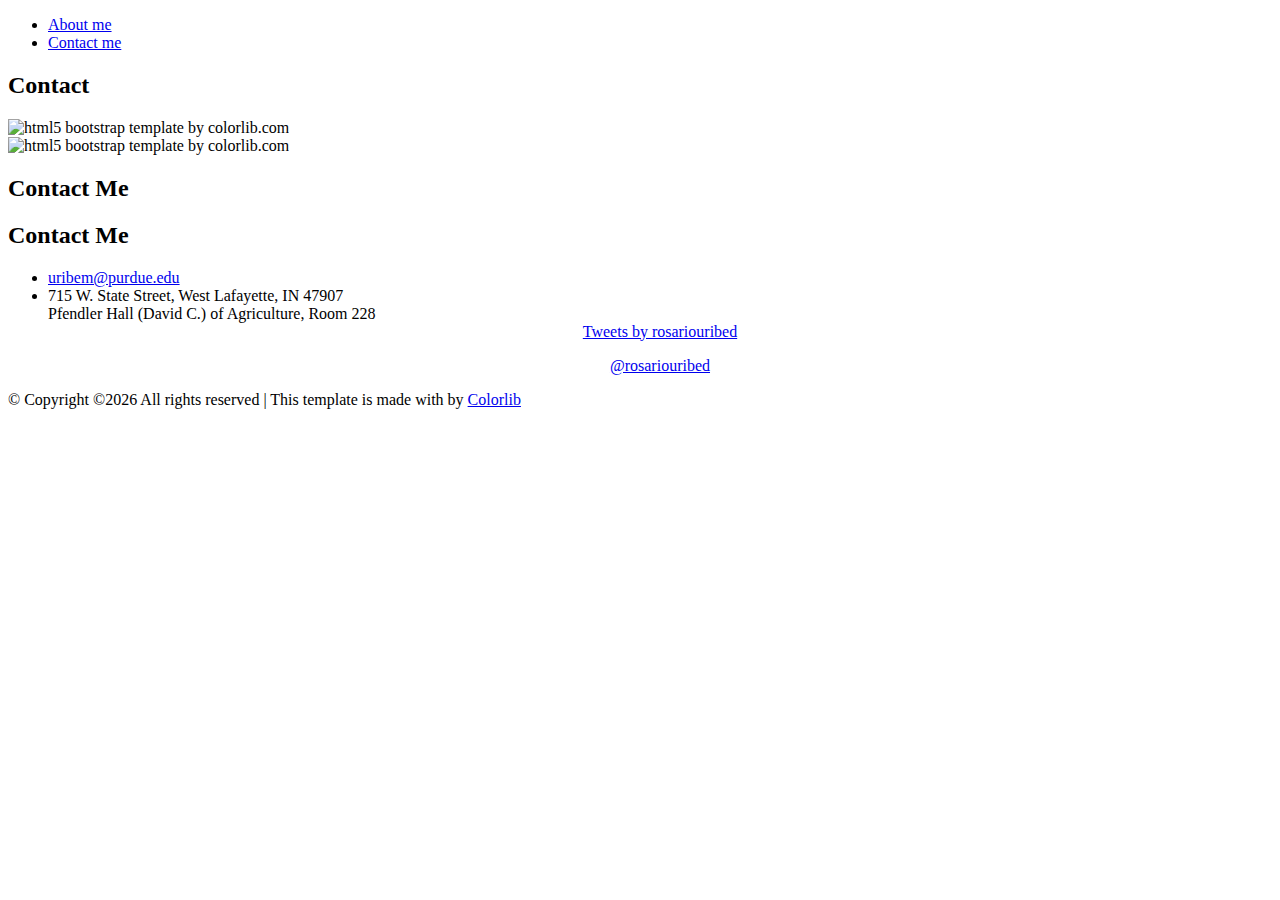
==== contact.html @ c4c59414 "Create contact.html" ====
<!DOCTYPE HTML>
<html>
	<head>
	<meta charset="utf-8">
	<meta http-equiv="X-UA-Compatible" content="IE=edge">
	<title>MRU</title>
	<meta name="viewport" content="width=device-width, initial-scale=1">
	<meta name="description" content="" />
	<meta name="keywords" content="" />
	<meta name="author" content="" />

  <!-- Facebook and Twitter integration -->
	<meta property="og:title" content=""/>
	<meta property="og:image" content=""/>
	<meta property="og:url" content=""/>
	<meta property="og:site_name" content=""/>
	<meta property="og:description" content=""/>
	<meta name="twitter:title" content="" />
	<meta name="twitter:image" content="" />
	<meta name="twitter:url" content="" />
	<meta name="twitter:card" content="" />

	<!-- Place favicon.ico and apple-touch-icon.png in the root directory -->
	<link rel="shortcut icon" href="favicon.ico">

	<link href="https://fonts.googleapis.com/css?family=Karla:400,700" rel="stylesheet">
	<link href="https://fonts.googleapis.com/css?family=Playfair+Display:400,400i,700" rel="stylesheet">
	
	<!-- Animate.css -->
	<link rel="stylesheet" href="css/animate.css">
	<!-- Icomoon Icon Fonts-->
	<link rel="stylesheet" href="css/icomoon.css">
	<!-- Bootstrap  -->
	<link rel="stylesheet" href="css/bootstrap.css">
	<!-- Owl Carousel -->
	<link rel="stylesheet" href="css/owl.carousel.min.css">
	<link rel="stylesheet" href="css/owl.theme.default.min.css">
	<!-- Magnific Popup -->
	<link rel="stylesheet" href="css/magnific-popup.css">

	<link rel="stylesheet" href="css/style.css">


	<!-- Modernizr JS -->
	<script src="js/modernizr-2.6.2.min.js"></script>
	<!-- FOR IE9 below -->
	<!--[if lt IE 9]>
	<script src="js/respond.min.js"></script>
	<![endif]-->

	</head>
	<body>

	<nav id="colorlib-main-nav" role="navigation">
		<a href="#" class="js-colorlib-nav-toggle colorlib-nav-toggle active"><i></i></a>
		<div class="js-fullheight colorlib-table">
			<div class="colorlib-table-cell js-fullheight">
				<div class="row">
					<div class="col-md-12">
						<ul>
							<li><a href="index.html">About me</a></li>
							<li class="active"><a href="contact.html">Contact me</a></li>
						</ul>
					</div>
				</div>
			</div>
		</div>
	</nav>
	
	<div id="colorlib-page">
		<header>
			<div class="container">
				<div class="row">
					<div class="col-md-12">
						<a href="#" class="js-colorlib-nav-toggle colorlib-nav-toggle"><i></i></a>
					</div>
				</div>
			</div>
		</header>
		<div id="colorlib-about">
			<div class="container">
				<div class="row text-center">
					<h2 class="bold">Contact</h2>
				</div>
				<div class="row">
					<div class="col-md-5 animate-box">
						<div class="owl-carousel3">
							<div class="item">
								<img class="img-responsive about-img" src="images/me3.png" alt="html5 bootstrap template by colorlib.com">
							</div>
							<div class="item">
								<img class="img-responsive about-img" src="images/me2.png" alt="html5 bootstrap template by colorlib.com">
							</div>
						</div>
					</div>
					<div class="col-md-6 col-md-push-1 animate-box">
						<div class="about-desc">
							<div class="owl-carousel3">
								<div class="item">
									<h2><span>Contact Me</span></h2>
								</div>
								<div class="item">
									<h2><span>Contact Me</span></h2>
								</div>
							</div>
							<div class="desc">
								<ul class="contact-info">
								    <li><span><i class="icon-envelope2"></i></span><a href="#">uribem@purdue.edu</a></li>
									<li><span><i class="icon-map5"></i></span>715 W. State Street, West Lafayette, IN 47907 <br/> 
									Pfendler Hall (David C.) of Agriculture, Room 228</li>
									<center><a class="twitter-timeline" data-height="400" data-theme="light" href="https://twitter.com/rosariouribed?ref_src=twsrc%5Etfw">Tweets by rosariouribed</a> <script async src="https://platform.twitter.com/widgets.js" charset="utf-8"></script></center>
									<p><center><a href="https://twitter.com/rosariouribed?ref_src=twsrc%5Etfw" class="twitter-follow-button" data-show-count="false" data-size="large" data-show-screen-name="true">@rosariouribed</a><script async src="https://platform.twitter.com/widgets.js" charset="utf-8"></script> </center></p>
								</ul>
							</div>
						</div>
					</div>
				</div>
			</div>
		</div>

		<footer>
			<div id="footer">
				<div class="container">
					<div class="row">
						<div class="col-md-12 text-center">
							<p>
								&copy; <!-- Link back to Colorlib can't be removed. Template is licensed under CC BY 3.0. -->
Copyright &copy;<script>document.write(new Date().getFullYear());</script> All rights reserved | This template is made with <i class="icon-heart4" aria-hidden="true"></i> by <a href="https://colorlib.com" target="_blank">Colorlib</a>
<!-- Link back to Colorlib can't be removed. Template is licensed under CC BY 3.0. -->
							</p>
						</div>
					</div>
				</div>
			</div>
		</footer>
	
	</div>

	<!-- jQuery -->
	<script src="js/jquery.min.js"></script>
	<!-- jQuery Easing -->
	<script src="js/jquery.easing.1.3.js"></script>
	<!-- Bootstrap -->
	<script src="js/bootstrap.min.js"></script>
	<!-- Waypoints -->
	<script src="js/jquery.waypoints.min.js"></script>
	<!-- Owl Carousel -->
	<script src="js/owl.carousel.min.js"></script>
	<!-- Magnific Popup -->
	<script src="js/jquery.magnific-popup.min.js"></script>
	<script src="js/magnific-popup-options.js"></script>

	<!-- Main JS (Do not remove) -->
	<script src="js/main.js"></script>

	</body>
</html>
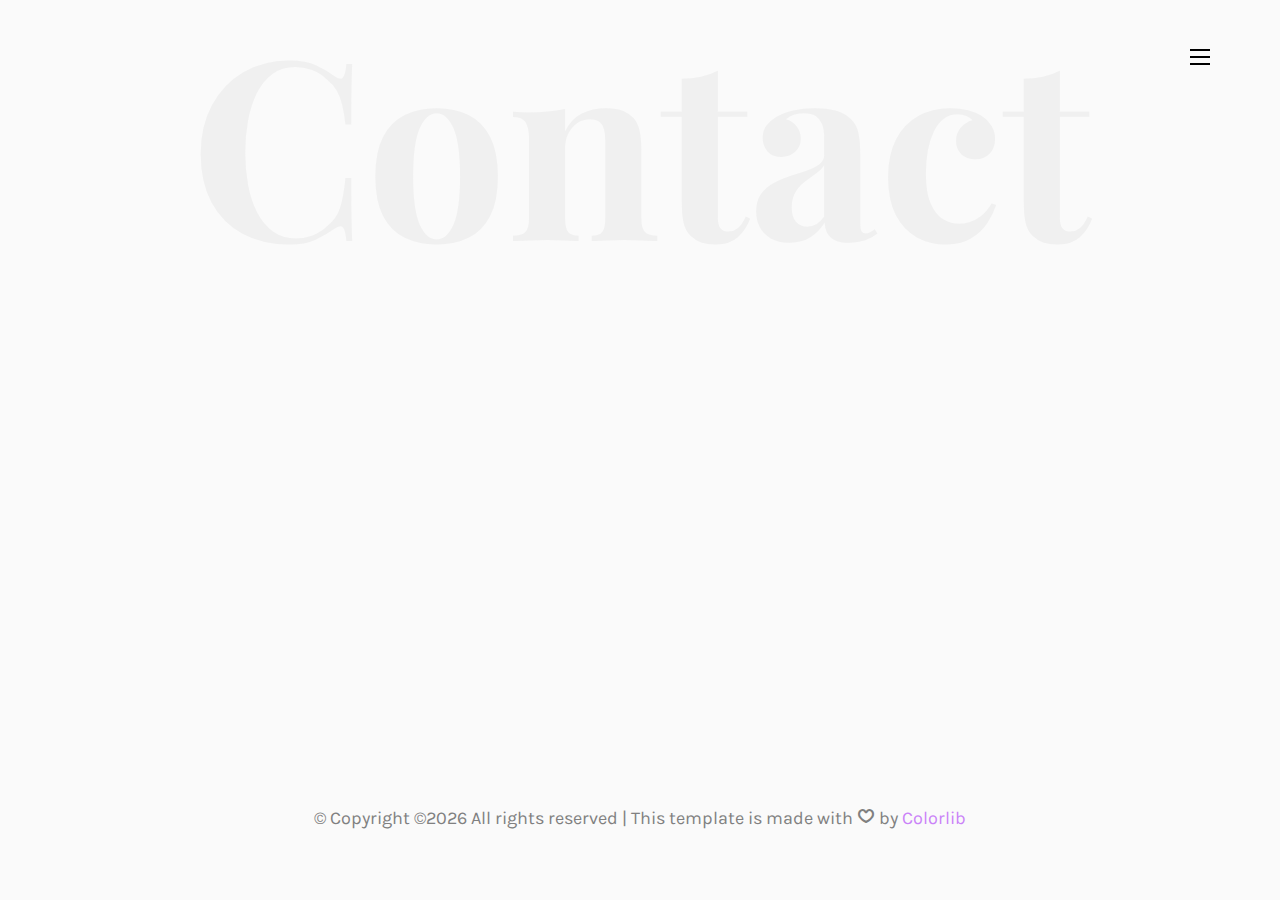
==== commit 0f38a27e: "Update contact.html" ====
--- a/contact.html
+++ b/contact.html
@@ -3,11 +3,11 @@
 	<head>
 	<meta charset="utf-8">
 	<meta http-equiv="X-UA-Compatible" content="IE=edge">
-	<title>MRU</title>
+	<title>Maria del Rosario Uribe</title>
 	<meta name="viewport" content="width=device-width, initial-scale=1">
-	<meta name="description" content="" />
-	<meta name="keywords" content="" />
-	<meta name="author" content="" />
+	<meta name="description" content="Maria del Rosario Uribe, PhD Candidate at Purdue University." />
+	<meta name="keywords" content="Maria, Rosario, Uribe, Contact, Purdue, PhD, Ecology, Tropics, Amazon, Deforestation, Climate, Colombia" />
+	<meta name="author" content="Maria del Rosario Uribe" />
 
   <!-- Facebook and Twitter integration -->
 	<meta property="og:title" content=""/>
--- a/css/icomoon.css
+++ b/css/icomoon.css
@@ -0,0 +1,3836 @@
+@font-face {
+  font-family: 'icomoon';
+  src:  url('fonts/icomoon.eot?tmere9');
+  src:  url('fonts/icomoon.eot?tmere9#iefix') format('embedded-opentype'),
+    url('fonts/icomoon.ttf?tmere9') format('truetype'),
+    url('fonts/icomoon.woff?tmere9') format('woff'),
+    url('fonts/icomoon.svg?tmere9#icomoon') format('svg');
+  font-weight: normal;
+  font-style: normal;
+}
+
+[class^="icon-"], [class*=" icon-"] {
+  /* use !important to prevent issues with browser extensions that change fonts */
+  font-family: 'icomoon' !important;
+  speak: none;
+  font-style: normal;
+  font-weight: normal;
+  font-variant: normal;
+  text-transform: none;
+  line-height: 1;
+
+  /* Better Font Rendering =========== */
+  -webkit-font-smoothing: antialiased;
+  -moz-osx-font-smoothing: grayscale;
+}
+
+.icon-activity:before {
+  content: "\e900";
+}
+.icon-airplay:before {
+  content: "\e901";
+}
+.icon-alert-circle:before {
+  content: "\e902";
+}
+.icon-alert-octagon:before {
+  content: "\e903";
+}
+.icon-alert-triangle:before {
+  content: "\e904";
+}
+.icon-align-center:before {
+  content: "\e905";
+}
+.icon-align-justify:before {
+  content: "\e906";
+}
+.icon-align-left:before {
+  content: "\e907";
+}
+.icon-align-right:before {
+  content: "\e908";
+}
+.icon-anchor:before {
+  content: "\e909";
+}
+.icon-aperture:before {
+  content: "\e90a";
+}
+.icon-arrow-down3:before {
+  content: "\e90b";
+}
+.icon-arrow-down-circle:before {
+  content: "\e90c";
+}
+.icon-arrow-down-left3:before {
+  content: "\e90d";
+}
+.icon-arrow-down-right3:before {
+  content: "\e90e";
+}
+.icon-arrow-left3:before {
+  content: "\e90f";
+}
+.icon-arrow-left-circle:before {
+  content: "\e910";
+}
+.icon-arrow-right3:before {
+  content: "\e911";
+}
+.icon-arrow-right-circle:before {
+  content: "\e912";
+}
+.icon-arrow-up3:before {
+  content: "\e913";
+}
+.icon-arrow-up-circle:before {
+  content: "\e914";
+}
+.icon-arrow-up-left3:before {
+  content: "\e915";
+}
+.icon-arrow-up-right3:before {
+  content: "\e916";
+}
+.icon-at-sign:before {
+  content: "\e917";
+}
+.icon-award:before {
+  content: "\e918";
+}
+.icon-bar-chart:before {
+  content: "\e919";
+}
+.icon-bar-chart-2:before {
+  content: "\e91a";
+}
+.icon-battery:before {
+  content: "\e91b";
+}
+.icon-battery-charging:before {
+  content: "\e91c";
+}
+.icon-bell2:before {
+  content: "\e91d";
+}
+.icon-bell-off:before {
+  content: "\e91e";
+}
+.icon-bluetooth:before {
+  content: "\e91f";
+}
+.icon-bold2:before {
+  content: "\e920";
+}
+.icon-book2:before {
+  content: "\e921";
+}
+.icon-book-open:before {
+  content: "\e922";
+}
+.icon-bookmark2:before {
+  content: "\e923";
+}
+.icon-box:before {
+  content: "\e924";
+}
+.icon-briefcase2:before {
+  content: "\e925";
+}
+.icon-calendar2:before {
+  content: "\e926";
+}
+.icon-camera2:before {
+  content: "\e927";
+}
+.icon-camera-off:before {
+  content: "\e928";
+}
+.icon-cast:before {
+  content: "\e929";
+}
+.icon-check:before {
+  content: "\e92a";
+}
+.icon-check-circle:before {
+  content: "\e92b";
+}
+.icon-check-square:before {
+  content: "\e92c";
+}
+.icon-chevron-down:before {
+  content: "\e92d";
+}
+.icon-chevron-left:before {
+  content: "\e92e";
+}
+.icon-chevron-right:before {
+  content: "\e92f";
+}
+.icon-chevron-up:before {
+  content: "\e930";
+}
+.icon-chevrons-down:before {
+  content: "\e931";
+}
+.icon-chevrons-left:before {
+  content: "\e932";
+}
+.icon-chevrons-right:before {
+  content: "\e933";
+}
+.icon-chevrons-up:before {
+  content: "\e934";
+}
+.icon-chrome2:before {
+  content: "\e935";
+}
+.icon-circle:before {
+  content: "\e936";
+}
+.icon-clipboard2:before {
+  content: "\e937";
+}
+.icon-clock3:before {
+  content: "\e938";
+}
+.icon-cloud2:before {
+  content: "\e939";
+}
+.icon-cloud-drizzle:before {
+  content: "\e93a";
+}
+.icon-cloud-lightning:before {
+  content: "\e93b";
+}
+.icon-cloud-off:before {
+  content: "\e93c";
+}
+.icon-cloud-rain:before {
+  content: "\e93d";
+}
+.icon-cloud-snow:before {
+  content: "\e93e";
+}
+.icon-code:before {
+  content: "\e93f";
+}
+.icon-codepen2:before {
+  content: "\e940";
+}
+.icon-command2:before {
+  content: "\e941";
+}
+.icon-compass3:before {
+  content: "\e942";
+}
+.icon-copy2:before {
+  content: "\e943";
+}
+.icon-corner-down-left:before {
+  content: "\e944";
+}
+.icon-corner-down-right:before {
+  content: "\e945";
+}
+.icon-corner-left-down:before {
+  content: "\e946";
+}
+.icon-corner-left-up:before {
+  content: "\e947";
+}
+.icon-corner-right-down:before {
+  content: "\e948";
+}
+.icon-corner-right-up:before {
+  content: "\e949";
+}
+.icon-corner-up-left:before {
+  content: "\e94a";
+}
+.icon-corner-up-right:before {
+  content: "\e94b";
+}
+.icon-cpu:before {
+  content: "\e94c";
+}
+.icon-credit-card2:before {
+  content: "\e94d";
+}
+.icon-crop2:before {
+  content: "\e94e";
+}
+.icon-crosshair:before {
+  content: "\e94f";
+}
+.icon-database2:before {
+  content: "\e950";
+}
+.icon-delete:before {
+  content: "\e951";
+}
+.icon-disc:before {
+  content: "\e952";
+}
+.icon-dollar-sign:before {
+  content: "\e953";
+}
+.icon-download4:before {
+  content: "\e954";
+}
+.icon-download-cloud:before {
+  content: "\e955";
+}
+.icon-droplet2:before {
+  content: "\e956";
+}
+.icon-edit:before {
+  content: "\e957";
+}
+.icon-edit-2:before {
+  content: "\e958";
+}
+.icon-edit-3:before {
+  content: "\e959";
+}
+.icon-external-link:before {
+  content: "\e95a";
+}
+.icon-eye2:before {
+  content: "\e95b";
+}
+.icon-eye-off:before {
+  content: "\e95c";
+}
+.icon-facebook3:before {
+  content: "\e95d";
+}
+.icon-fast-forward:before {
+  content: "\e95e";
+}
+.icon-feather:before {
+  content: "\e95f";
+}
+.icon-file:before {
+  content: "\e960";
+}
+.icon-file-minus:before {
+  content: "\e961";
+}
+.icon-file-plus:before {
+  content: "\e962";
+}
+.icon-file-text3:before {
+  content: "\e963";
+}
+.icon-film2:before {
+  content: "\e964";
+}
+.icon-filter2:before {
+  content: "\e965";
+}
+.icon-flag2:before {
+  content: "\e966";
+}
+.icon-folder2:before {
+  content: "\e967";
+}
+.icon-folder-minus2:before {
+  content: "\e968";
+}
+.icon-folder-plus2:before {
+  content: "\e969";
+}
+.icon-git-branch:before {
+  content: "\e96a";
+}
+.icon-git-commit:before {
+  content: "\e96b";
+}
+.icon-git-merge:before {
+  content: "\e96c";
+}
+.icon-git-pull-request:before {
+  content: "\e96d";
+}
+.icon-github2:before {
+  content: "\e96e";
+}
+.icon-gitlab:before {
+  content: "\e96f";
+}
+.icon-globe:before {
+  content: "\e970";
+}
+.icon-grid:before {
+  content: "\e971";
+}
+.icon-hard-drive:before {
+  content: "\e972";
+}
+.icon-hash:before {
+  content: "\e973";
+}
+.icon-headphones2:before {
+  content: "\e974";
+}
+.icon-heart2:before {
+  content: "\e975";
+}
+.icon-help-circle:before {
+  content: "\e976";
+}
+.icon-home4:before {
+  content: "\e977";
+}
+.icon-image2:before {
+  content: "\e978";
+}
+.icon-inbox:before {
+  content: "\e979";
+}
+.icon-info2:before {
+  content: "\e97a";
+}
+.icon-instagram2:before {
+  content: "\e97b";
+}
+.icon-italic2:before {
+  content: "\e97c";
+}
+.icon-layers:before {
+  content: "\e97d";
+}
+.icon-layout:before {
+  content: "\e97e";
+}
+.icon-life-buoy:before {
+  content: "\e97f";
+}
+.icon-link2:before {
+  content: "\e980";
+}
+.icon-link-2:before {
+  content: "\e981";
+}
+.icon-linkedin3:before {
+  content: "\e982";
+}
+.icon-list3:before {
+  content: "\e983";
+}
+.icon-loader:before {
+  content: "\e984";
+}
+.icon-lock2:before {
+  content: "\e985";
+}
+.icon-log-in:before {
+  content: "\e986";
+}
+.icon-log-out:before {
+  content: "\e987";
+}
+.icon-mail5:before {
+  content: "\e988";
+}
+.icon-map3:before {
+  content: "\e989";
+}
+.icon-map-pin:before {
+  content: "\e98a";
+}
+.icon-maximize:before {
+  content: "\e98b";
+}
+.icon-maximize-2:before {
+  content: "\e98c";
+}
+.icon-menu5:before {
+  content: "\e98d";
+}
+.icon-message-circle:before {
+  content: "\e98e";
+}
+.icon-message-square:before {
+  content: "\e98f";
+}
+.icon-mic2:before {
+  content: "\e990";
+}
+.icon-mic-off:before {
+  content: "\e991";
+}
+.icon-minimize:before {
+  content: "\e992";
+}
+.icon-minimize-2:before {
+  content: "\e993";
+}
+.icon-minus2:before {
+  content: "\e994";
+}
+.icon-minus-circle:before {
+  content: "\e995";
+}
+.icon-minus-square:before {
+  content: "\e996";
+}
+.icon-monitor:before {
+  content: "\e997";
+}
+.icon-moon:before {
+  content: "\e998";
+}
+.icon-more-horizontal:before {
+  content: "\e999";
+}
+.icon-more-vertical:before {
+  content: "\e99a";
+}
+.icon-move:before {
+  content: "\e99b";
+}
+.icon-music2:before {
+  content: "\e99c";
+}
+.icon-navigation:before {
+  content: "\e99d";
+}
+.icon-navigation-2:before {
+  content: "\e99e";
+}
+.icon-octagon:before {
+  content: "\e99f";
+}
+.icon-package:before {
+  content: "\e9a0";
+}
+.icon-paperclip:before {
+  content: "\e9a1";
+}
+.icon-pause3:before {
+  content: "\e9a2";
+}
+.icon-pause-circle:before {
+  content: "\e9a3";
+}
+.icon-percent:before {
+  content: "\e9a4";
+}
+.icon-phone2:before {
+  content: "\e9a5";
+}
+.icon-phone-call:before {
+  content: "\e9a6";
+}
+.icon-phone-forwarded:before {
+  content: "\e9a7";
+}
+.icon-phone-incoming:before {
+  content: "\e9a8";
+}
+.icon-phone-missed:before {
+  content: "\e9a9";
+}
+.icon-phone-off:before {
+  content: "\e9aa";
+}
+.icon-phone-outgoing:before {
+  content: "\e9ab";
+}
+.icon-pie-chart2:before {
+  content: "\e9ac";
+}
+.icon-play4:before {
+  content: "\e9ad";
+}
+.icon-play-circle:before {
+  content: "\e9ae";
+}
+.icon-plus2:before {
+  content: "\e9af";
+}
+.icon-plus-circle:before {
+  content: "\e9b0";
+}
+.icon-plus-square:before {
+  content: "\e9b1";
+}
+.icon-pocket:before {
+  content: "\e9b2";
+}
+.icon-power2:before {
+  content: "\e9b3";
+}
+.icon-printer2:before {
+  content: "\e9b4";
+}
+.icon-radio:before {
+  content: "\e9b5";
+}
+.icon-refresh-ccw:before {
+  content: "\e9b6";
+}
+.icon-refresh-cw:before {
+  content: "\e9b7";
+}
+.icon-repeat:before {
+  content: "\e9b8";
+}
+.icon-rewind:before {
+  content: "\e9b9";
+}
+.icon-rotate-ccw:before {
+  content: "\e9ba";
+}
+.icon-rotate-cw:before {
+  content: "\e9bb";
+}
+.icon-rss3:before {
+  content: "\e9bc";
+}
+.icon-save:before {
+  content: "\e9bd";
+}
+.icon-scissors2:before {
+  content: "\e9be";
+}
+.icon-search2:before {
+  content: "\e9bf";
+}
+.icon-send:before {
+  content: "\e9c0";
+}
+.icon-server:before {
+  content: "\e9c1";
+}
+.icon-settings:before {
+  content: "\e9c2";
+}
+.icon-share3:before {
+  content: "\e9c3";
+}
+.icon-share-2:before {
+  content: "\e9c4";
+}
+.icon-shield2:before {
+  content: "\e9c5";
+}
+.icon-shield-off:before {
+  content: "\e9c6";
+}
+.icon-shopping-bag:before {
+  content: "\e9c7";
+}
+.icon-shopping-cart:before {
+  content: "\e9c8";
+}
+.icon-shuffle2:before {
+  content: "\e9c9";
+}
+.icon-sidebar:before {
+  content: "\e9ca";
+}
+.icon-skip-back:before {
+  content: "\e9cb";
+}
+.icon-skip-forward:before {
+  content: "\e9cc";
+}
+.icon-slack:before {
+  content: "\e9cd";
+}
+.icon-slash:before {
+  content: "\e9ce";
+}
+.icon-sliders:before {
+  content: "\e9cf";
+}
+.icon-smartphone:before {
+  content: "\e9d0";
+}
+.icon-speaker:before {
+  content: "\e9d1";
+}
+.icon-square:before {
+  content: "\e9d2";
+}
+.icon-star:before {
+  content: "\e9d3";
+}
+.icon-stop-circle:before {
+  content: "\e9d4";
+}
+.icon-sun2:before {
+  content: "\e9d5";
+}
+.icon-sunrise:before {
+  content: "\e9d6";
+}
+.icon-sunset:before {
+  content: "\e9d7";
+}
+.icon-tablet2:before {
+  content: "\e9d8";
+}
+.icon-tag:before {
+  content: "\e9d9";
+}
+.icon-target2:before {
+  content: "\e9da";
+}
+.icon-terminal2:before {
+  content: "\e9db";
+}
+.icon-thermometer:before {
+  content: "\e9dc";
+}
+.icon-thumbs-down:before {
+  content: "\e9dd";
+}
+.icon-thumbs-up:before {
+  content: "\e9de";
+}
+.icon-toggle-left:before {
+  content: "\e9df";
+}
+.icon-toggle-right:before {
+  content: "\e9e0";
+}
+.icon-trash:before {
+  content: "\e9e1";
+}
+.icon-trash-2:before {
+  content: "\e9e2";
+}
+.icon-trending-down:before {
+  content: "\e9e3";
+}
+.icon-trending-up:before {
+  content: "\e9e4";
+}
+.icon-triangle:before {
+  content: "\e9e5";
+}
+.icon-truck2:before {
+  content: "\e9e6";
+}
+.icon-tv2:before {
+  content: "\e9e7";
+}
+.icon-twitter2:before {
+  content: "\e9e8";
+}
+.icon-type:before {
+  content: "\e9e9";
+}
+.icon-umbrella:before {
+  content: "\e9ea";
+}
+.icon-underline2:before {
+  content: "\e9eb";
+}
+.icon-unlock:before {
+  content: "\e9ec";
+}
+.icon-upload4:before {
+  content: "\e9ed";
+}
+.icon-upload-cloud:before {
+  content: "\e9ee";
+}
+.icon-user2:before {
+  content: "\e9ef";
+}
+.icon-user-check2:before {
+  content: "\e9f0";
+}
+.icon-user-minus2:before {
+  content: "\e9f1";
+}
+.icon-user-plus2:before {
+  content: "\e9f2";
+}
+.icon-user-x:before {
+  content: "\e9f3";
+}
+.icon-users2:before {
+  content: "\e9f4";
+}
+.icon-video:before {
+  content: "\e9f5";
+}
+.icon-video-off:before {
+  content: "\e9f6";
+}
+.icon-voicemail:before {
+  content: "\e9f7";
+}
+.icon-volume:before {
+  content: "\e9f8";
+}
+.icon-volume-1:before {
+  content: "\e9f9";
+}
+.icon-volume-2:before {
+  content: "\e9fa";
+}
+.icon-volume-x:before {
+  content: "\e9fb";
+}
+.icon-watch:before {
+  content: "\e9fc";
+}
+.icon-wifi:before {
+  content: "\e9fd";
+}
+.icon-wifi-off:before {
+  content: "\e9fe";
+}
+.icon-wind:before {
+  content: "\e9ff";
+}
+.icon-x:before {
+  content: "\ea00";
+}
+.icon-x-circle:before {
+  content: "\ea01";
+}
+.icon-x-square:before {
+  content: "\ea02";
+}
+.icon-zap:before {
+  content: "\ea03";
+}
+.icon-zap-off:before {
+  content: "\ea04";
+}
+.icon-zoom-in2:before {
+  content: "\ea05";
+}
+.icon-zoom-out2:before {
+  content: "\ea06";
+}
+.icon-times:before {
+  content: "\ea07";
+}
+.icon-tick:before {
+  content: "\ea08";
+}
+.icon-plus3:before {
+  content: "\ea09";
+}
+.icon-minus3:before {
+  content: "\ea0a";
+}
+.icon-equals:before {
+  content: "\ea0b";
+}
+.icon-divide:before {
+  content: "\ea0c";
+}
+.icon-chevron-right2:before {
+  content: "\ea0d";
+}
+.icon-chevron-left2:before {
+  content: "\ea0e";
+}
+.icon-arrow-right-thick:before {
+  content: "\ea0f";
+}
+.icon-arrow-left-thick:before {
+  content: "\ea10";
+}
+.icon-th-small:before {
+  content: "\ea11";
+}
+.icon-th-menu:before {
+  content: "\ea12";
+}
+.icon-th-list:before {
+  content: "\ea13";
+}
+.icon-th-large:before {
+  content: "\ea14";
+}
+.icon-home5:before {
+  content: "\ea15";
+}
+.icon-arrow-forward:before {
+  content: "\ea16";
+}
+.icon-arrow-back:before {
+  content: "\ea17";
+}
+.icon-rss4:before {
+  content: "\ea18";
+}
+.icon-location3:before {
+  content: "\ea19";
+}
+.icon-link3:before {
+  content: "\ea1a";
+}
+.icon-image3:before {
+  content: "\ea1b";
+}
+.icon-arrow-up-thick:before {
+  content: "\ea1c";
+}
+.icon-arrow-down-thick:before {
+  content: "\ea1d";
+}
+.icon-starburst:before {
+  content: "\ea1e";
+}
+.icon-starburst-outline:before {
+  content: "\ea1f";
+}
+.icon-star2:before {
+  content: "\ea20";
+}
+.icon-flow-children:before {
+  content: "\ea21";
+}
+.icon-export:before {
+  content: "\ea22";
+}
+.icon-delete2:before {
+  content: "\ea23";
+}
+.icon-delete-outline:before {
+  content: "\ea24";
+}
+.icon-cloud-storage:before {
+  content: "\ea25";
+}
+.icon-wi-fi:before {
+  content: "\ea26";
+}
+.icon-heart3:before {
+  content: "\ea27";
+}
+.icon-flash:before {
+  content: "\ea28";
+}
+.icon-cancel:before {
+  content: "\ea29";
+}
+.icon-backspace:before {
+  content: "\ea2a";
+}
+.icon-attachment2:before {
+  content: "\ea2b";
+}
+.icon-arrow-move:before {
+  content: "\ea2c";
+}
+.icon-warning2:before {
+  content: "\ea2d";
+}
+.icon-user3:before {
+  content: "\ea2e";
+}
+.icon-radar:before {
+  content: "\ea2f";
+}
+.icon-lock-open:before {
+  content: "\ea30";
+}
+.icon-lock-closed:before {
+  content: "\ea31";
+}
+.icon-location-arrow:before {
+  content: "\ea32";
+}
+.icon-info3:before {
+  content: "\ea33";
+}
+.icon-user-delete:before {
+  content: "\ea34";
+}
+.icon-user-add:before {
+  content: "\ea35";
+}
+.icon-media-pause:before {
+  content: "\ea36";
+}
+.icon-group:before {
+  content: "\ea37";
+}
+.icon-chart-pie:before {
+  content: "\ea38";
+}
+.icon-chart-line:before {
+  content: "\ea39";
+}
+.icon-chart-bar:before {
+  content: "\ea3a";
+}
+.icon-chart-area:before {
+  content: "\ea3b";
+}
+.icon-video2:before {
+  content: "\ea3c";
+}
+.icon-point-of-interest:before {
+  content: "\ea3d";
+}
+.icon-infinity:before {
+  content: "\ea3e";
+}
+.icon-globe2:before {
+  content: "\ea3f";
+}
+.icon-eye3:before {
+  content: "\ea40";
+}
+.icon-cog2:before {
+  content: "\ea41";
+}
+.icon-camera3:before {
+  content: "\ea42";
+}
+.icon-upload5:before {
+  content: "\ea43";
+}
+.icon-scissors3:before {
+  content: "\ea44";
+}
+.icon-refresh:before {
+  content: "\ea45";
+}
+.icon-pin:before {
+  content: "\ea46";
+}
+.icon-key3:before {
+  content: "\ea47";
+}
+.icon-info-large:before {
+  content: "\ea48";
+}
+.icon-eject2:before {
+  content: "\ea49";
+}
+.icon-download5:before {
+  content: "\ea4a";
+}
+.icon-zoom:before {
+  content: "\ea4b";
+}
+.icon-zoom-out3:before {
+  content: "\ea4c";
+}
+.icon-zoom-in3:before {
+  content: "\ea4d";
+}
+.icon-sort-numerically:before {
+  content: "\ea4e";
+}
+.icon-sort-alphabetically:before {
+  content: "\ea4f";
+}
+.icon-input-checked:before {
+  content: "\ea50";
+}
+.icon-calender:before {
+  content: "\ea51";
+}
+.icon-world:before {
+  content: "\ea52";
+}
+.icon-notes:before {
+  content: "\ea53";
+}
+.icon-code2:before {
+  content: "\ea54";
+}
+.icon-arrow-sync:before {
+  content: "\ea55";
+}
+.icon-arrow-shuffle:before {
+  content: "\ea56";
+}
+.icon-arrow-repeat:before {
+  content: "\ea57";
+}
+.icon-arrow-minimise:before {
+  content: "\ea58";
+}
+.icon-arrow-maximise:before {
+  content: "\ea59";
+}
+.icon-arrow-loop:before {
+  content: "\ea5a";
+}
+.icon-anchor2:before {
+  content: "\ea5b";
+}
+.icon-spanner:before {
+  content: "\ea5c";
+}
+.icon-puzzle:before {
+  content: "\ea5d";
+}
+.icon-power3:before {
+  content: "\ea5e";
+}
+.icon-plane:before {
+  content: "\ea5f";
+}
+.icon-pi:before {
+  content: "\ea60";
+}
+.icon-phone3:before {
+  content: "\ea61";
+}
+.icon-microphone:before {
+  content: "\ea62";
+}
+.icon-media-rewind:before {
+  content: "\ea63";
+}
+.icon-flag3:before {
+  content: "\ea64";
+}
+.icon-adjust-brightness:before {
+  content: "\ea65";
+}
+.icon-waves:before {
+  content: "\ea66";
+}
+.icon-social-twitter:before {
+  content: "\ea67";
+}
+.icon-social-facebook:before {
+  content: "\ea68";
+}
+.icon-social-dribbble:before {
+  content: "\ea69";
+}
+.icon-media-stop:before {
+  content: "\ea6a";
+}
+.icon-media-record:before {
+  content: "\ea6b";
+}
+.icon-media-play:before {
+  content: "\ea6c";
+}
+.icon-media-fast-forward:before {
+  content: "\ea6d";
+}
+.icon-media-eject:before {
+  content: "\ea6e";
+}
+.icon-social-vimeo:before {
+  content: "\ea6f";
+}
+.icon-social-tumbler:before {
+  content: "\ea70";
+}
+.icon-social-skype:before {
+  content: "\ea71";
+}
+.icon-social-pinterest:before {
+  content: "\ea72";
+}
+.icon-social-linkedin:before {
+  content: "\ea73";
+}
+.icon-social-last-fm:before {
+  content: "\ea74";
+}
+.icon-social-github:before {
+  content: "\ea75";
+}
+.icon-social-flickr:before {
+  content: "\ea76";
+}
+.icon-at:before {
+  content: "\ea77";
+}
+.icon-times-outline:before {
+  content: "\ea78";
+}
+.icon-plus-outline:before {
+  content: "\ea79";
+}
+.icon-minus-outline:before {
+  content: "\ea7a";
+}
+.icon-tick-outline:before {
+  content: "\ea7b";
+}
+.icon-th-large-outline:before {
+  content: "\ea7c";
+}
+.icon-equals-outline:before {
+  content: "\ea7d";
+}
+.icon-divide-outline:before {
+  content: "\ea7e";
+}
+.icon-chevron-right-outline:before {
+  content: "\ea7f";
+}
+.icon-chevron-left-outline:before {
+  content: "\ea80";
+}
+.icon-arrow-right-outline:before {
+  content: "\ea81";
+}
+.icon-arrow-left-outline:before {
+  content: "\ea82";
+}
+.icon-th-small-outline:before {
+  content: "\ea83";
+}
+.icon-th-menu-outline:before {
+  content: "\ea84";
+}
+.icon-th-list-outline:before {
+  content: "\ea85";
+}
+.icon-news:before {
+  content: "\ea86";
+}
+.icon-home-outline:before {
+  content: "\ea87";
+}
+.icon-arrow-up-outline:before {
+  content: "\ea88";
+}
+.icon-arrow-forward-outline:before {
+  content: "\ea89";
+}
+.icon-arrow-down-outline:before {
+  content: "\ea8a";
+}
+.icon-arrow-back-outline:before {
+  content: "\ea8b";
+}
+.icon-trash2:before {
+  content: "\ea8c";
+}
+.icon-rss-outline:before {
+  content: "\ea8d";
+}
+.icon-message:before {
+  content: "\ea8e";
+}
+.icon-location-outline:before {
+  content: "\ea8f";
+}
+.icon-link-outline:before {
+  content: "\ea90";
+}
+.icon-image-outline:before {
+  content: "\ea91";
+}
+.icon-export-outline:before {
+  content: "\ea92";
+}
+.icon-cross2:before {
+  content: "\ea93";
+}
+.icon-wi-fi-outline:before {
+  content: "\ea94";
+}
+.icon-star-outline:before {
+  content: "\ea95";
+}
+.icon-media-pause-outline:before {
+  content: "\ea96";
+}
+.icon-mail6:before {
+  content: "\ea97";
+}
+.icon-heart-outline:before {
+  content: "\ea98";
+}
+.icon-flash-outline:before {
+  content: "\ea99";
+}
+.icon-cancel-outline:before {
+  content: "\ea9a";
+}
+.icon-beaker:before {
+  content: "\ea9b";
+}
+.icon-arrow-move-outline:before {
+  content: "\ea9c";
+}
+.icon-watch2:before {
+  content: "\ea9d";
+}
+.icon-warning-outline:before {
+  content: "\ea9e";
+}
+.icon-time:before {
+  content: "\ea9f";
+}
+.icon-radar-outline:before {
+  content: "\eaa0";
+}
+.icon-lock-open-outline:before {
+  content: "\eaa1";
+}
+.icon-location-arrow-outline:before {
+  content: "\eaa2";
+}
+.icon-info-outline:before {
+  content: "\eaa3";
+}
+.icon-backspace-outline:before {
+  content: "\eaa4";
+}
+.icon-attachment-outline:before {
+  content: "\eaa5";
+}
+.icon-user-outline:before {
+  content: "\eaa6";
+}
+.icon-user-delete-outline:before {
+  content: "\eaa7";
+}
+.icon-user-add-outline:before {
+  content: "\eaa8";
+}
+.icon-lock-closed-outline:before {
+  content: "\eaa9";
+}
+.icon-group-outline:before {
+  content: "\eaaa";
+}
+.icon-chart-pie-outline:before {
+  content: "\eaab";
+}
+.icon-chart-line-outline:before {
+  content: "\eaac";
+}
+.icon-chart-bar-outline:before {
+  content: "\eaad";
+}
+.icon-chart-area-outline:before {
+  content: "\eaae";
+}
+.icon-video-outline:before {
+  content: "\eaaf";
+}
+.icon-point-of-interest-outline:before {
+  content: "\eab0";
+}
+.icon-map4:before {
+  content: "\eab1";
+}
+.icon-key-outline:before {
+  content: "\eab2";
+}
+.icon-infinity-outline:before {
+  content: "\eab3";
+}
+.icon-globe-outline:before {
+  content: "\eab4";
+}
+.icon-eye-outline:before {
+  content: "\eab5";
+}
+.icon-cog-outline:before {
+  content: "\eab6";
+}
+.icon-camera-outline:before {
+  content: "\eab7";
+}
+.icon-upload-outline:before {
+  content: "\eab8";
+}
+.icon-support:before {
+  content: "\eab9";
+}
+.icon-scissors-outline:before {
+  content: "\eaba";
+}
+.icon-refresh-outline:before {
+  content: "\eabb";
+}
+.icon-info-large-outline:before {
+  content: "\eabc";
+}
+.icon-eject-outline:before {
+  content: "\eabd";
+}
+.icon-download-outline:before {
+  content: "\eabe";
+}
+.icon-battery-mid:before {
+  content: "\eabf";
+}
+.icon-battery-low:before {
+  content: "\eac0";
+}
+.icon-battery-high:before {
+  content: "\eac1";
+}
+.icon-zoom-outline:before {
+  content: "\eac2";
+}
+.icon-zoom-out-outline:before {
+  content: "\eac3";
+}
+.icon-zoom-in-outline:before {
+  content: "\eac4";
+}
+.icon-tag2:before {
+  content: "\eac5";
+}
+.icon-tabs-outline:before {
+  content: "\eac6";
+}
+.icon-pin-outline:before {
+  content: "\eac7";
+}
+.icon-message-typing:before {
+  content: "\eac8";
+}
+.icon-directions:before {
+  content: "\eac9";
+}
+.icon-battery-full:before {
+  content: "\eaca";
+}
+.icon-battery-charge:before {
+  content: "\eacb";
+}
+.icon-pipette:before {
+  content: "\eacc";
+}
+.icon-pencil3:before {
+  content: "\eacd";
+}
+.icon-folder3:before {
+  content: "\eace";
+}
+.icon-folder-delete:before {
+  content: "\eacf";
+}
+.icon-folder-add:before {
+  content: "\ead0";
+}
+.icon-edit2:before {
+  content: "\ead1";
+}
+.icon-document:before {
+  content: "\ead2";
+}
+.icon-document-delete:before {
+  content: "\ead3";
+}
+.icon-document-add:before {
+  content: "\ead4";
+}
+.icon-brush:before {
+  content: "\ead5";
+}
+.icon-thumbs-up2:before {
+  content: "\ead6";
+}
+.icon-thumbs-down2:before {
+  content: "\ead7";
+}
+.icon-pen2:before {
+  content: "\ead8";
+}
+.icon-sort-numerically-outline:before {
+  content: "\ead9";
+}
+.icon-sort-alphabetically-outline:before {
+  content: "\eada";
+}
+.icon-social-last-fm-circular:before {
+  content: "\eadb";
+}
+.icon-social-github-circular:before {
+  content: "\eadc";
+}
+.icon-compass4:before {
+  content: "\eadd";
+}
+.icon-bookmark3:before {
+  content: "\eade";
+}
+.icon-input-checked-outline:before {
+  content: "\eadf";
+}
+.icon-code-outline:before {
+  content: "\eae0";
+}
+.icon-calender-outline:before {
+  content: "\eae1";
+}
+.icon-business-card:before {
+  content: "\eae2";
+}
+.icon-arrow-up4:before {
+  content: "\eae3";
+}
+.icon-arrow-sync-outline:before {
+  content: "\eae4";
+}
+.icon-arrow-right4:before {
+  content: "\eae5";
+}
+.icon-arrow-repeat-outline:before {
+  content: "\eae6";
+}
+.icon-arrow-loop-outline:before {
+  content: "\eae7";
+}
+.icon-arrow-left4:before {
+  content: "\eae8";
+}
+.icon-flow-switch:before {
+  content: "\eae9";
+}
+.icon-flow-parallel:before {
+  content: "\eaea";
+}
+.icon-flow-merge:before {
+  content: "\eaeb";
+}
+.icon-document-text:before {
+  content: "\eaec";
+}
+.icon-clipboard3:before {
+  content: "\eaed";
+}
+.icon-calculator2:before {
+  content: "\eaee";
+}
+.icon-arrow-minimise-outline:before {
+  content: "\eaef";
+}
+.icon-arrow-maximise-outline:before {
+  content: "\eaf0";
+}
+.icon-arrow-down4:before {
+  content: "\eaf1";
+}
+.icon-gift2:before {
+  content: "\eaf2";
+}
+.icon-film3:before {
+  content: "\eaf3";
+}
+.icon-database3:before {
+  content: "\eaf4";
+}
+.icon-bell3:before {
+  content: "\eaf5";
+}
+.icon-anchor-outline:before {
+  content: "\eaf6";
+}
+.icon-adjust-contrast:before {
+  content: "\eaf7";
+}
+.icon-world-outline:before {
+  content: "\eaf8";
+}
+.icon-shopping-bag2:before {
+  content: "\eaf9";
+}
+.icon-power-outline:before {
+  content: "\eafa";
+}
+.icon-notes-outline:before {
+  content: "\eafb";
+}
+.icon-device-tablet:before {
+  content: "\eafc";
+}
+.icon-device-phone:before {
+  content: "\eafd";
+}
+.icon-device-laptop:before {
+  content: "\eafe";
+}
+.icon-device-desktop:before {
+  content: "\eaff";
+}
+.icon-briefcase3:before {
+  content: "\eb00";
+}
+.icon-stopwatch2:before {
+  content: "\eb01";
+}
+.icon-spanner-outline:before {
+  content: "\eb02";
+}
+.icon-puzzle-outline:before {
+  content: "\eb03";
+}
+.icon-printer3:before {
+  content: "\eb04";
+}
+.icon-pi-outline:before {
+  content: "\eb05";
+}
+.icon-lightbulb:before {
+  content: "\eb06";
+}
+.icon-flag-outline:before {
+  content: "\eb07";
+}
+.icon-contacts:before {
+  content: "\eb08";
+}
+.icon-archive:before {
+  content: "\eb09";
+}
+.icon-weather-stormy:before {
+  content: "\eb0a";
+}
+.icon-weather-shower:before {
+  content: "\eb0b";
+}
+.icon-weather-partly-sunny:before {
+  content: "\eb0c";
+}
+.icon-weather-downpour:before {
+  content: "\eb0d";
+}
+.icon-weather-cloudy:before {
+  content: "\eb0e";
+}
+.icon-plane-outline:before {
+  content: "\eb0f";
+}
+.icon-phone-outline:before {
+  content: "\eb10";
+}
+.icon-microphone-outline:before {
+  content: "\eb11";
+}
+.icon-weather-windy:before {
+  content: "\eb12";
+}
+.icon-weather-windy-cloudy:before {
+  content: "\eb13";
+}
+.icon-weather-sunny:before {
+  content: "\eb14";
+}
+.icon-weather-snow:before {
+  content: "\eb15";
+}
+.icon-weather-night:before {
+  content: "\eb16";
+}
+.icon-media-stop-outline:before {
+  content: "\eb17";
+}
+.icon-media-rewind-outline:before {
+  content: "\eb18";
+}
+.icon-media-record-outline:before {
+  content: "\eb19";
+}
+.icon-media-play-outline:before {
+  content: "\eb1a";
+}
+.icon-media-fast-forward-outline:before {
+  content: "\eb1b";
+}
+.icon-media-eject-outline:before {
+  content: "\eb1c";
+}
+.icon-wine:before {
+  content: "\eb1d";
+}
+.icon-waves-outline:before {
+  content: "\eb1e";
+}
+.icon-ticket2:before {
+  content: "\eb1f";
+}
+.icon-tags:before {
+  content: "\eb20";
+}
+.icon-plug:before {
+  content: "\eb21";
+}
+.icon-headphones3:before {
+  content: "\eb22";
+}
+.icon-credit-card3:before {
+  content: "\eb23";
+}
+.icon-coffee:before {
+  content: "\eb24";
+}
+.icon-book3:before {
+  content: "\eb25";
+}
+.icon-beer:before {
+  content: "\eb26";
+}
+.icon-volume2:before {
+  content: "\eb27";
+}
+.icon-volume-up:before {
+  content: "\eb28";
+}
+.icon-volume-mute3:before {
+  content: "\eb29";
+}
+.icon-volume-down:before {
+  content: "\eb2a";
+}
+.icon-social-vimeo-circular:before {
+  content: "\eb2b";
+}
+.icon-social-twitter-circular:before {
+  content: "\eb2c";
+}
+.icon-social-pinterest-circular:before {
+  content: "\eb2d";
+}
+.icon-social-linkedin-circular:before {
+  content: "\eb2e";
+}
+.icon-social-facebook-circular:before {
+  content: "\eb2f";
+}
+.icon-social-dribbble-circular:before {
+  content: "\eb30";
+}
+.icon-tree2:before {
+  content: "\eb31";
+}
+.icon-thermometer2:before {
+  content: "\eb32";
+}
+.icon-social-tumbler-circular:before {
+  content: "\eb33";
+}
+.icon-social-skype-outline:before {
+  content: "\eb34";
+}
+.icon-social-flickr-circular:before {
+  content: "\eb35";
+}
+.icon-social-at-circular:before {
+  content: "\eb36";
+}
+.icon-shopping-cart2:before {
+  content: "\eb37";
+}
+.icon-messages:before {
+  content: "\eb38";
+}
+.icon-leaf2:before {
+  content: "\eb39";
+}
+.icon-feather2:before {
+  content: "\eb3a";
+}
+.icon-box2:before {
+  content: "\eb3b";
+}
+.icon-write:before {
+  content: "\eb3c";
+}
+.icon-clock4:before {
+  content: "\eb3d";
+}
+.icon-reply2:before {
+  content: "\eb3e";
+}
+.icon-reply-all:before {
+  content: "\eb3f";
+}
+.icon-forward4:before {
+  content: "\eb40";
+}
+.icon-flag4:before {
+  content: "\eb41";
+}
+.icon-search3:before {
+  content: "\eb42";
+}
+.icon-trash3:before {
+  content: "\eb43";
+}
+.icon-envelope:before {
+  content: "\eb44";
+}
+.icon-bubble3:before {
+  content: "\eb45";
+}
+.icon-bubbles5:before {
+  content: "\eb46";
+}
+.icon-user4:before {
+  content: "\eb47";
+}
+.icon-users3:before {
+  content: "\eb48";
+}
+.icon-cloud3:before {
+  content: "\eb49";
+}
+.icon-download6:before {
+  content: "\eb4a";
+}
+.icon-upload6:before {
+  content: "\eb4b";
+}
+.icon-rain:before {
+  content: "\eb4c";
+}
+.icon-sun3:before {
+  content: "\eb4d";
+}
+.icon-moon2:before {
+  content: "\eb4e";
+}
+.icon-bell4:before {
+  content: "\eb4f";
+}
+.icon-folder4:before {
+  content: "\eb50";
+}
+.icon-pin2:before {
+  content: "\eb51";
+}
+.icon-sound:before {
+  content: "\eb52";
+}
+.icon-microphone2:before {
+  content: "\eb53";
+}
+.icon-camera4:before {
+  content: "\eb54";
+}
+.icon-image4:before {
+  content: "\eb55";
+}
+.icon-cog3:before {
+  content: "\eb56";
+}
+.icon-calendar3:before {
+  content: "\eb57";
+}
+.icon-book4:before {
+  content: "\eb58";
+}
+.icon-map-marker:before {
+  content: "\eb59";
+}
+.icon-store:before {
+  content: "\eb5a";
+}
+.icon-support2:before {
+  content: "\eb5b";
+}
+.icon-tag3:before {
+  content: "\eb5c";
+}
+.icon-heart4:before {
+  content: "\eb5d";
+}
+.icon-video-camera2:before {
+  content: "\eb5e";
+}
+.icon-trophy2:before {
+  content: "\eb5f";
+}
+.icon-cart2:before {
+  content: "\eb60";
+}
+.icon-eye4:before {
+  content: "\eb61";
+}
+.icon-cancel2:before {
+  content: "\eb62";
+}
+.icon-chart:before {
+  content: "\eb63";
+}
+.icon-target3:before {
+  content: "\eb64";
+}
+.icon-printer4:before {
+  content: "\eb65";
+}
+.icon-location4:before {
+  content: "\eb66";
+}
+.icon-bookmark4:before {
+  content: "\eb67";
+}
+.icon-monitor2:before {
+  content: "\eb68";
+}
+.icon-cross3:before {
+  content: "\eb69";
+}
+.icon-plus4:before {
+  content: "\eb6a";
+}
+.icon-left:before {
+  content: "\eb6b";
+}
+.icon-up:before {
+  content: "\eb6c";
+}
+.icon-browser:before {
+  content: "\eb6d";
+}
+.icon-windows2:before {
+  content: "\eb6e";
+}
+.icon-switch2:before {
+  content: "\eb6f";
+}
+.icon-dashboard:before {
+  content: "\eb70";
+}
+.icon-play5:before {
+  content: "\eb71";
+}
+.icon-fast-forward2:before {
+  content: "\eb72";
+}
+.icon-next3:before {
+  content: "\eb73";
+}
+.icon-refresh2:before {
+  content: "\eb74";
+}
+.icon-film4:before {
+  content: "\eb75";
+}
+.icon-home6:before {
+  content: "\eb76";
+}
+.icon-home:before {
+  content: "\eb77";
+}
+.icon-home2:before {
+  content: "\eb78";
+}
+.icon-home3:before {
+  content: "\eb79";
+}
+.icon-office:before {
+  content: "\eb7a";
+}
+.icon-newspaper:before {
+  content: "\eb7b";
+}
+.icon-pencil:before {
+  content: "\eb7c";
+}
+.icon-pencil2:before {
+  content: "\eb7d";
+}
+.icon-quill:before {
+  content: "\eb7e";
+}
+.icon-pen:before {
+  content: "\eb7f";
+}
+.icon-blog:before {
+  content: "\eb80";
+}
+.icon-eyedropper:before {
+  content: "\eb81";
+}
+.icon-droplet:before {
+  content: "\eb82";
+}
+.icon-paint-format:before {
+  content: "\eb83";
+}
+.icon-image:before {
+  content: "\eb84";
+}
+.icon-images:before {
+  content: "\eb85";
+}
+.icon-camera:before {
+  content: "\eb86";
+}
+.icon-headphones:before {
+  content: "\eb87";
+}
+.icon-music:before {
+  content: "\eb88";
+}
+.icon-play:before {
+  content: "\eb89";
+}
+.icon-film:before {
+  content: "\eb8a";
+}
+.icon-video-camera:before {
+  content: "\eb8b";
+}
+.icon-dice:before {
+  content: "\eb8c";
+}
+.icon-pacman:before {
+  content: "\eb8d";
+}
+.icon-spades:before {
+  content: "\eb8e";
+}
+.icon-clubs:before {
+  content: "\eb8f";
+}
+.icon-diamonds:before {
+  content: "\eb90";
+}
+.icon-bullhorn:before {
+  content: "\eb91";
+}
+.icon-connection:before {
+  content: "\eb92";
+}
+.icon-podcast:before {
+  content: "\eb93";
+}
+.icon-feed:before {
+  content: "\eb94";
+}
+.icon-mic:before {
+  content: "\eb95";
+}
+.icon-book:before {
+  content: "\eb96";
+}
+.icon-books:before {
+  content: "\eb97";
+}
+.icon-library:before {
+  content: "\eb98";
+}
+.icon-file-text:before {
+  content: "\eb99";
+}
+.icon-profile:before {
+  content: "\eb9a";
+}
+.icon-file-empty:before {
+  content: "\eb9b";
+}
+.icon-files-empty:before {
+  content: "\eb9c";
+}
+.icon-file-text2:before {
+  content: "\eb9d";
+}
+.icon-file-picture:before {
+  content: "\eb9e";
+}
+.icon-file-music:before {
+  content: "\eb9f";
+}
+.icon-file-play:before {
+  content: "\eba0";
+}
+.icon-file-video:before {
+  content: "\eba1";
+}
+.icon-file-zip:before {
+  content: "\eba2";
+}
+.icon-copy:before {
+  content: "\eba3";
+}
+.icon-paste:before {
+  content: "\eba4";
+}
+.icon-stack:before {
+  content: "\eba5";
+}
+.icon-folder:before {
+  content: "\eba6";
+}
+.icon-folder-open:before {
+  content: "\eba7";
+}
+.icon-folder-plus:before {
+  content: "\eba8";
+}
+.icon-folder-minus:before {
+  content: "\eba9";
+}
+.icon-folder-download:before {
+  content: "\ebaa";
+}
+.icon-folder-upload:before {
+  content: "\ebab";
+}
+.icon-price-tag:before {
+  content: "\ebac";
+}
+.icon-price-tags:before {
+  content: "\ebad";
+}
+.icon-barcode:before {
+  content: "\ebae";
+}
+.icon-qrcode:before {
+  content: "\ebaf";
+}
+.icon-ticket:before {
+  content: "\ebb0";
+}
+.icon-cart:before {
+  content: "\ebb1";
+}
+.icon-coin-dollar:before {
+  content: "\ebb2";
+}
+.icon-coin-euro:before {
+  content: "\ebb3";
+}
+.icon-coin-pound:before {
+  content: "\ebb4";
+}
+.icon-coin-yen:before {
+  content: "\ebb5";
+}
+.icon-credit-card:before {
+  content: "\ebb6";
+}
+.icon-calculator:before {
+  content: "\ebb7";
+}
+.icon-lifebuoy:before {
+  content: "\ebb8";
+}
+.icon-phone:before {
+  content: "\ebb9";
+}
+.icon-phone-hang-up:before {
+  content: "\ebba";
+}
+.icon-address-book:before {
+  content: "\ebbb";
+}
+.icon-envelop:before {
+  content: "\ebbc";
+}
+.icon-pushpin:before {
+  content: "\ebbd";
+}
+.icon-location:before {
+  content: "\ebbe";
+}
+.icon-location2:before {
+  content: "\ebbf";
+}
+.icon-compass:before {
+  content: "\ebc0";
+}
+.icon-compass2:before {
+  content: "\ebc1";
+}
+.icon-map:before {
+  content: "\ebc2";
+}
+.icon-map2:before {
+  content: "\ebc3";
+}
+.icon-history:before {
+  content: "\ebc4";
+}
+.icon-clock:before {
+  content: "\ebc5";
+}
+.icon-clock2:before {
+  content: "\ebc6";
+}
+.icon-alarm:before {
+  content: "\ebc7";
+}
+.icon-bell:before {
+  content: "\ebc8";
+}
+.icon-stopwatch:before {
+  content: "\ebc9";
+}
+.icon-calendar:before {
+  content: "\ebca";
+}
+.icon-printer:before {
+  content: "\ebcb";
+}
+.icon-keyboard:before {
+  content: "\ebcc";
+}
+.icon-display:before {
+  content: "\ebcd";
+}
+.icon-laptop:before {
+  content: "\ebce";
+}
+.icon-mobile:before {
+  content: "\ebcf";
+}
+.icon-mobile2:before {
+  content: "\ebd0";
+}
+.icon-tablet:before {
+  content: "\ebd1";
+}
+.icon-tv:before {
+  content: "\ebd2";
+}
+.icon-drawer:before {
+  content: "\ebd3";
+}
+.icon-drawer2:before {
+  content: "\ebd4";
+}
+.icon-box-add:before {
+  content: "\ebd5";
+}
+.icon-box-remove:before {
+  content: "\ebd6";
+}
+.icon-download:before {
+  content: "\ebd7";
+}
+.icon-upload:before {
+  content: "\ebd8";
+}
+.icon-floppy-disk:before {
+  content: "\ebd9";
+}
+.icon-drive:before {
+  content: "\ebda";
+}
+.icon-database:before {
+  content: "\ebdb";
+}
+.icon-undo:before {
+  content: "\ebdc";
+}
+.icon-redo:before {
+  content: "\ebdd";
+}
+.icon-undo2:before {
+  content: "\ebde";
+}
+.icon-redo2:before {
+  content: "\ebdf";
+}
+.icon-forward:before {
+  content: "\ebe0";
+}
+.icon-reply:before {
+  content: "\ebe1";
+}
+.icon-bubble:before {
+  content: "\ebe2";
+}
+.icon-bubbles:before {
+  content: "\ebe3";
+}
+.icon-bubbles2:before {
+  content: "\ebe4";
+}
+.icon-bubble2:before {
+  content: "\ebe5";
+}
+.icon-bubbles3:before {
+  content: "\ebe6";
+}
+.icon-bubbles4:before {
+  content: "\ebe7";
+}
+.icon-user:before {
+  content: "\ebe8";
+}
+.icon-users:before {
+  content: "\ebe9";
+}
+.icon-user-plus:before {
+  content: "\ebea";
+}
+.icon-user-minus:before {
+  content: "\ebeb";
+}
+.icon-user-check:before {
+  content: "\ebec";
+}
+.icon-user-tie:before {
+  content: "\ebed";
+}
+.icon-quotes-left:before {
+  content: "\ebee";
+}
+.icon-quotes-right:before {
+  content: "\ebef";
+}
+.icon-hour-glass:before {
+  content: "\ebf0";
+}
+.icon-spinner:before {
+  content: "\ebf1";
+}
+.icon-spinner2:before {
+  content: "\ebf2";
+}
+.icon-spinner3:before {
+  content: "\ebf3";
+}
+.icon-spinner4:before {
+  content: "\ebf4";
+}
+.icon-spinner5:before {
+  content: "\ebf5";
+}
+.icon-spinner6:before {
+  content: "\ebf6";
+}
+.icon-spinner7:before {
+  content: "\ebf7";
+}
+.icon-spinner8:before {
+  content: "\ebf8";
+}
+.icon-spinner9:before {
+  content: "\ebf9";
+}
+.icon-spinner10:before {
+  content: "\ebfa";
+}
+.icon-spinner11:before {
+  content: "\ebfb";
+}
+.icon-binoculars:before {
+  content: "\ebfc";
+}
+.icon-search:before {
+  content: "\ebfd";
+}
+.icon-zoom-in:before {
+  content: "\ebfe";
+}
+.icon-zoom-out:before {
+  content: "\ebff";
+}
+.icon-enlarge:before {
+  content: "\ec00";
+}
+.icon-shrink:before {
+  content: "\ec01";
+}
+.icon-enlarge2:before {
+  content: "\ec02";
+}
+.icon-shrink2:before {
+  content: "\ec03";
+}
+.icon-key:before {
+  content: "\ec04";
+}
+.icon-key2:before {
+  content: "\ec05";
+}
+.icon-lock:before {
+  content: "\ec06";
+}
+.icon-unlocked:before {
+  content: "\ec07";
+}
+.icon-wrench:before {
+  content: "\ec08";
+}
+.icon-equalizer:before {
+  content: "\ec09";
+}
+.icon-equalizer2:before {
+  content: "\ec0a";
+}
+.icon-cog:before {
+  content: "\ec0b";
+}
+.icon-cogs:before {
+  content: "\ec0c";
+}
+.icon-hammer:before {
+  content: "\ec0d";
+}
+.icon-magic-wand:before {
+  content: "\ec0e";
+}
+.icon-aid-kit:before {
+  content: "\ec0f";
+}
+.icon-bug:before {
+  content: "\ec10";
+}
+.icon-pie-chart:before {
+  content: "\ec11";
+}
+.icon-stats-dots:before {
+  content: "\ec12";
+}
+.icon-stats-bars:before {
+  content: "\ec13";
+}
+.icon-stats-bars2:before {
+  content: "\ec14";
+}
+.icon-trophy:before {
+  content: "\ec15";
+}
+.icon-gift:before {
+  content: "\ec16";
+}
+.icon-glass:before {
+  content: "\ec17";
+}
+.icon-glass2:before {
+  content: "\ec18";
+}
+.icon-mug:before {
+  content: "\ec19";
+}
+.icon-spoon-knife:before {
+  content: "\ec1a";
+}
+.icon-leaf:before {
+  content: "\ec1b";
+}
+.icon-rocket:before {
+  content: "\ec1c";
+}
+.icon-meter:before {
+  content: "\ec1d";
+}
+.icon-meter2:before {
+  content: "\ec1e";
+}
+.icon-hammer2:before {
+  content: "\ec1f";
+}
+.icon-fire:before {
+  content: "\ec20";
+}
+.icon-lab:before {
+  content: "\ec21";
+}
+.icon-magnet:before {
+  content: "\ec22";
+}
+.icon-bin:before {
+  content: "\ec23";
+}
+.icon-bin2:before {
+  content: "\ec24";
+}
+.icon-briefcase:before {
+  content: "\ec25";
+}
+.icon-airplane:before {
+  content: "\ec26";
+}
+.icon-truck:before {
+  content: "\ec27";
+}
+.icon-road:before {
+  content: "\ec28";
+}
+.icon-accessibility:before {
+  content: "\ec29";
+}
+.icon-target:before {
+  content: "\ec2a";
+}
+.icon-shield:before {
+  content: "\ec2b";
+}
+.icon-power:before {
+  content: "\ec2c";
+}
+.icon-switch:before {
+  content: "\ec2d";
+}
+.icon-power-cord:before {
+  content: "\ec2e";
+}
+.icon-clipboard:before {
+  content: "\ec2f";
+}
+.icon-list-numbered:before {
+  content: "\ec30";
+}
+.icon-list:before {
+  content: "\ec31";
+}
+.icon-list2:before {
+  content: "\ec32";
+}
+.icon-tree:before {
+  content: "\ec33";
+}
+.icon-menu:before {
+  content: "\ec34";
+}
+.icon-menu2:before {
+  content: "\ec35";
+}
+.icon-menu3:before {
+  content: "\ec36";
+}
+.icon-menu4:before {
+  content: "\ec37";
+}
+.icon-cloud:before {
+  content: "\ec38";
+}
+.icon-cloud-download:before {
+  content: "\ec39";
+}
+.icon-cloud-upload:before {
+  content: "\ec3a";
+}
+.icon-cloud-check:before {
+  content: "\ec3b";
+}
+.icon-download2:before {
+  content: "\ec3c";
+}
+.icon-upload2:before {
+  content: "\ec3d";
+}
+.icon-download3:before {
+  content: "\ec3e";
+}
+.icon-upload3:before {
+  content: "\ec3f";
+}
+.icon-sphere:before {
+  content: "\ec40";
+}
+.icon-earth:before {
+  content: "\ec41";
+}
+.icon-link:before {
+  content: "\ec42";
+}
+.icon-flag:before {
+  content: "\ec43";
+}
+.icon-attachment:before {
+  content: "\ec44";
+}
+.icon-eye:before {
+  content: "\ec45";
+}
+.icon-eye-plus:before {
+  content: "\ec46";
+}
+.icon-eye-minus:before {
+  content: "\ec47";
+}
+.icon-eye-blocked:before {
+  content: "\ec48";
+}
+.icon-bookmark:before {
+  content: "\ec49";
+}
+.icon-bookmarks:before {
+  content: "\ec4a";
+}
+.icon-sun:before {
+  content: "\ec4b";
+}
+.icon-contrast:before {
+  content: "\ec4c";
+}
+.icon-brightness-contrast:before {
+  content: "\ec4d";
+}
+.icon-star-empty:before {
+  content: "\ec4e";
+}
+.icon-star-half:before {
+  content: "\ec4f";
+}
+.icon-star-full:before {
+  content: "\ec50";
+}
+.icon-heart:before {
+  content: "\ec51";
+}
+.icon-heart-broken:before {
+  content: "\ec52";
+}
+.icon-man:before {
+  content: "\ec53";
+}
+.icon-woman:before {
+  content: "\ec54";
+}
+.icon-man-woman:before {
+  content: "\ec55";
+}
+.icon-happy:before {
+  content: "\ec56";
+}
+.icon-happy2:before {
+  content: "\ec57";
+}
+.icon-smile:before {
+  content: "\ec58";
+}
+.icon-smile2:before {
+  content: "\ec59";
+}
+.icon-tongue:before {
+  content: "\ec5a";
+}
+.icon-tongue2:before {
+  content: "\ec5b";
+}
+.icon-sad:before {
+  content: "\ec5c";
+}
+.icon-sad2:before {
+  content: "\ec5d";
+}
+.icon-wink:before {
+  content: "\ec5e";
+}
+.icon-wink2:before {
+  content: "\ec5f";
+}
+.icon-grin:before {
+  content: "\ec60";
+}
+.icon-grin2:before {
+  content: "\ec61";
+}
+.icon-cool:before {
+  content: "\ec62";
+}
+.icon-cool2:before {
+  content: "\ec63";
+}
+.icon-angry:before {
+  content: "\ec64";
+}
+.icon-angry2:before {
+  content: "\ec65";
+}
+.icon-evil:before {
+  content: "\ec66";
+}
+.icon-evil2:before {
+  content: "\ec67";
+}
+.icon-shocked:before {
+  content: "\ec68";
+}
+.icon-shocked2:before {
+  content: "\ec69";
+}
+.icon-baffled:before {
+  content: "\ec6a";
+}
+.icon-baffled2:before {
+  content: "\ec6b";
+}
+.icon-confused:before {
+  content: "\ec6c";
+}
+.icon-confused2:before {
+  content: "\ec6d";
+}
+.icon-neutral:before {
+  content: "\ec6e";
+}
+.icon-neutral2:before {
+  content: "\ec6f";
+}
+.icon-hipster:before {
+  content: "\ec70";
+}
+.icon-hipster2:before {
+  content: "\ec71";
+}
+.icon-wondering:before {
+  content: "\ec72";
+}
+.icon-wondering2:before {
+  content: "\ec73";
+}
+.icon-sleepy:before {
+  content: "\ec74";
+}
+.icon-sleepy2:before {
+  content: "\ec75";
+}
+.icon-frustrated:before {
+  content: "\ec76";
+}
+.icon-frustrated2:before {
+  content: "\ec77";
+}
+.icon-crying:before {
+  content: "\ec78";
+}
+.icon-crying2:before {
+  content: "\ec79";
+}
+.icon-point-up:before {
+  content: "\ec7a";
+}
+.icon-point-right:before {
+  content: "\ec7b";
+}
+.icon-point-down:before {
+  content: "\ec7c";
+}
+.icon-point-left:before {
+  content: "\ec7d";
+}
+.icon-warning:before {
+  content: "\ec7e";
+}
+.icon-notification:before {
+  content: "\ec7f";
+}
+.icon-question:before {
+  content: "\ec80";
+}
+.icon-plus:before {
+  content: "\ec81";
+}
+.icon-minus:before {
+  content: "\ec82";
+}
+.icon-info:before {
+  content: "\ec83";
+}
+.icon-cancel-circle:before {
+  content: "\ec84";
+}
+.icon-blocked:before {
+  content: "\ec85";
+}
+.icon-cross:before {
+  content: "\ec86";
+}
+.icon-checkmark:before {
+  content: "\ec87";
+}
+.icon-checkmark2:before {
+  content: "\ec88";
+}
+.icon-spell-check:before {
+  content: "\ec89";
+}
+.icon-enter:before {
+  content: "\ec8a";
+}
+.icon-exit:before {
+  content: "\ec8b";
+}
+.icon-play2:before {
+  content: "\ec8c";
+}
+.icon-pause:before {
+  content: "\ec8d";
+}
+.icon-stop:before {
+  content: "\ec8e";
+}
+.icon-previous:before {
+  content: "\ec8f";
+}
+.icon-next:before {
+  content: "\ec90";
+}
+.icon-backward:before {
+  content: "\ec91";
+}
+.icon-forward2:before {
+  content: "\ec92";
+}
+.icon-play3:before {
+  content: "\ec93";
+}
+.icon-pause2:before {
+  content: "\ec94";
+}
+.icon-stop2:before {
+  content: "\ec95";
+}
+.icon-backward2:before {
+  content: "\ec96";
+}
+.icon-forward3:before {
+  content: "\ec97";
+}
+.icon-first:before {
+  content: "\ec98";
+}
+.icon-last:before {
+  content: "\ec99";
+}
+.icon-previous2:before {
+  content: "\ec9a";
+}
+.icon-next2:before {
+  content: "\ec9b";
+}
+.icon-eject:before {
+  content: "\ec9c";
+}
+.icon-volume-high:before {
+  content: "\ec9d";
+}
+.icon-volume-medium:before {
+  content: "\ec9e";
+}
+.icon-volume-low:before {
+  content: "\ec9f";
+}
+.icon-volume-mute:before {
+  content: "\eca0";
+}
+.icon-volume-mute2:before {
+  content: "\eca1";
+}
+.icon-volume-increase:before {
+  content: "\eca2";
+}
+.icon-volume-decrease:before {
+  content: "\eca3";
+}
+.icon-loop:before {
+  content: "\eca4";
+}
+.icon-loop2:before {
+  content: "\eca5";
+}
+.icon-infinite:before {
+  content: "\eca6";
+}
+.icon-shuffle:before {
+  content: "\eca7";
+}
+.icon-arrow-up-left:before {
+  content: "\eca8";
+}
+.icon-arrow-up:before {
+  content: "\eca9";
+}
+.icon-arrow-up-right:before {
+  content: "\ecaa";
+}
+.icon-arrow-right:before {
+  content: "\ecab";
+}
+.icon-arrow-down-right:before {
+  content: "\ecac";
+}
+.icon-arrow-down:before {
+  content: "\ecad";
+}
+.icon-arrow-down-left:before {
+  content: "\ecae";
+}
+.icon-arrow-left:before {
+  content: "\ecaf";
+}
+.icon-arrow-up-left2:before {
+  content: "\ecb0";
+}
+.icon-arrow-up2:before {
+  content: "\ecb1";
+}
+.icon-arrow-up-right2:before {
+  content: "\ecb2";
+}
+.icon-arrow-right2:before {
+  content: "\ecb3";
+}
+.icon-arrow-down-right2:before {
+  content: "\ecb4";
+}
+.icon-arrow-down2:before {
+  content: "\ecb5";
+}
+.icon-arrow-down-left2:before {
+  content: "\ecb6";
+}
+.icon-arrow-left2:before {
+  content: "\ecb7";
+}
+.icon-circle-up:before {
+  content: "\ecb8";
+}
+.icon-circle-right:before {
+  content: "\ecb9";
+}
+.icon-circle-down:before {
+  content: "\ecba";
+}
+.icon-circle-left:before {
+  content: "\ecbb";
+}
+.icon-tab:before {
+  content: "\ecbc";
+}
+.icon-move-up:before {
+  content: "\ecbd";
+}
+.icon-move-down:before {
+  content: "\ecbe";
+}
+.icon-sort-alpha-asc:before {
+  content: "\ecbf";
+}
+.icon-sort-alpha-desc:before {
+  content: "\ecc0";
+}
+.icon-sort-numeric-asc:before {
+  content: "\ecc1";
+}
+.icon-sort-numberic-desc:before {
+  content: "\ecc2";
+}
+.icon-sort-amount-asc:before {
+  content: "\ecc3";
+}
+.icon-sort-amount-desc:before {
+  content: "\ecc4";
+}
+.icon-command:before {
+  content: "\ecc5";
+}
+.icon-shift:before {
+  content: "\ecc6";
+}
+.icon-ctrl:before {
+  content: "\ecc7";
+}
+.icon-opt:before {
+  content: "\ecc8";
+}
+.icon-checkbox-checked:before {
+  content: "\ecc9";
+}
+.icon-checkbox-unchecked:before {
+  content: "\ecca";
+}
+.icon-radio-checked:before {
+  content: "\eccb";
+}
+.icon-radio-checked2:before {
+  content: "\eccc";
+}
+.icon-radio-unchecked:before {
+  content: "\eccd";
+}
+.icon-crop:before {
+  content: "\ecce";
+}
+.icon-make-group:before {
+  content: "\eccf";
+}
+.icon-ungroup:before {
+  content: "\ecd0";
+}
+.icon-scissors:before {
+  content: "\ecd1";
+}
+.icon-filter:before {
+  content: "\ecd2";
+}
+.icon-font:before {
+  content: "\ecd3";
+}
+.icon-ligature:before {
+  content: "\ecd4";
+}
+.icon-ligature2:before {
+  content: "\ecd5";
+}
+.icon-text-height:before {
+  content: "\ecd6";
+}
+.icon-text-width:before {
+  content: "\ecd7";
+}
+.icon-font-size:before {
+  content: "\ecd8";
+}
+.icon-bold:before {
+  content: "\ecd9";
+}
+.icon-underline:before {
+  content: "\ecda";
+}
+.icon-italic:before {
+  content: "\ecdb";
+}
+.icon-strikethrough:before {
+  content: "\ecdc";
+}
+.icon-omega:before {
+  content: "\ecdd";
+}
+.icon-sigma:before {
+  content: "\ecde";
+}
+.icon-page-break:before {
+  content: "\ecdf";
+}
+.icon-superscript:before {
+  content: "\ece0";
+}
+.icon-subscript:before {
+  content: "\ece1";
+}
+.icon-superscript2:before {
+  content: "\ece2";
+}
+.icon-subscript2:before {
+  content: "\ece3";
+}
+.icon-text-color:before {
+  content: "\ece4";
+}
+.icon-pagebreak:before {
+  content: "\ece5";
+}
+.icon-clear-formatting:before {
+  content: "\ece6";
+}
+.icon-table:before {
+  content: "\ece7";
+}
+.icon-table2:before {
+  content: "\ece8";
+}
+.icon-insert-template:before {
+  content: "\ece9";
+}
+.icon-pilcrow:before {
+  content: "\ecea";
+}
+.icon-ltr:before {
+  content: "\eceb";
+}
+.icon-rtl:before {
+  content: "\ecec";
+}
+.icon-section:before {
+  content: "\eced";
+}
+.icon-paragraph-left:before {
+  content: "\ecee";
+}
+.icon-paragraph-center:before {
+  content: "\ecef";
+}
+.icon-paragraph-right:before {
+  content: "\ecf0";
+}
+.icon-paragraph-justify:before {
+  content: "\ecf1";
+}
+.icon-indent-increase:before {
+  content: "\ecf2";
+}
+.icon-indent-decrease:before {
+  content: "\ecf3";
+}
+.icon-share:before {
+  content: "\ecf4";
+}
+.icon-new-tab:before {
+  content: "\ecf5";
+}
+.icon-embed:before {
+  content: "\ecf6";
+}
+.icon-embed2:before {
+  content: "\ecf7";
+}
+.icon-terminal:before {
+  content: "\ecf8";
+}
+.icon-share2:before {
+  content: "\ecf9";
+}
+.icon-mail:before {
+  content: "\ecfa";
+}
+.icon-mail2:before {
+  content: "\ecfb";
+}
+.icon-mail3:before {
+  content: "\ecfc";
+}
+.icon-mail4:before {
+  content: "\ecfd";
+}
+.icon-amazon:before {
+  content: "\ecfe";
+}
+.icon-google:before {
+  content: "\ecff";
+}
+.icon-google2:before {
+  content: "\ed00";
+}
+.icon-google3:before {
+  content: "\ed01";
+}
+.icon-google-plus:before {
+  content: "\ed02";
+}
+.icon-google-plus2:before {
+  content: "\ed03";
+}
+.icon-google-plus3:before {
+  content: "\ed04";
+}
+.icon-hangouts:before {
+  content: "\ed05";
+}
+.icon-google-drive:before {
+  content: "\ed06";
+}
+.icon-facebook:before {
+  content: "\ed07";
+}
+.icon-facebook2:before {
+  content: "\ed08";
+}
+.icon-instagram:before {
+  content: "\ed09";
+}
+.icon-whatsapp:before {
+  content: "\ed0a";
+}
+.icon-spotify:before {
+  content: "\ed0b";
+}
+.icon-telegram:before {
+  content: "\ed0c";
+}
+.icon-twitter:before {
+  content: "\ed0d";
+}
+.icon-vine:before {
+  content: "\ed0e";
+}
+.icon-vk:before {
+  content: "\ed0f";
+}
+.icon-renren:before {
+  content: "\ed10";
+}
+.icon-sina-weibo:before {
+  content: "\ed11";
+}
+.icon-rss:before {
+  content: "\ed12";
+}
+.icon-rss2:before {
+  content: "\ed13";
+}
+.icon-youtube:before {
+  content: "\ed14";
+}
+.icon-youtube2:before {
+  content: "\ed15";
+}
+.icon-twitch:before {
+  content: "\ed16";
+}
+.icon-vimeo:before {
+  content: "\ed17";
+}
+.icon-vimeo2:before {
+  content: "\ed18";
+}
+.icon-lanyrd:before {
+  content: "\ed19";
+}
+.icon-flickr:before {
+  content: "\ed1a";
+}
+.icon-flickr2:before {
+  content: "\ed1b";
+}
+.icon-flickr3:before {
+  content: "\ed1c";
+}
+.icon-flickr4:before {
+  content: "\ed1d";
+}
+.icon-dribbble:before {
+  content: "\ed1e";
+}
+.icon-behance:before {
+  content: "\ed1f";
+}
+.icon-behance2:before {
+  content: "\ed20";
+}
+.icon-deviantart:before {
+  content: "\ed21";
+}
+.icon-500px:before {
+  content: "\ed22";
+}
+.icon-steam:before {
+  content: "\ed23";
+}
+.icon-steam2:before {
+  content: "\ed24";
+}
+.icon-dropbox:before {
+  content: "\ed25";
+}
+.icon-onedrive:before {
+  content: "\ed26";
+}
+.icon-github:before {
+  content: "\ed27";
+}
+.icon-npm:before {
+  content: "\ed28";
+}
+.icon-basecamp:before {
+  content: "\ed29";
+}
+.icon-trello:before {
+  content: "\ed2a";
+}
+.icon-wordpress:before {
+  content: "\ed2b";
+}
+.icon-joomla:before {
+  content: "\ed2c";
+}
+.icon-ello:before {
+  content: "\ed2d";
+}
+.icon-blogger:before {
+  content: "\ed2e";
+}
+.icon-blogger2:before {
+  content: "\ed2f";
+}
+.icon-tumblr:before {
+  content: "\ed30";
+}
+.icon-tumblr2:before {
+  content: "\ed31";
+}
+.icon-yahoo:before {
+  content: "\ed32";
+}
+.icon-yahoo2:before {
+  content: "\ed33";
+}
+.icon-tux:before {
+  content: "\ed34";
+}
+.icon-appleinc:before {
+  content: "\ed35";
+}
+.icon-finder:before {
+  content: "\ed36";
+}
+.icon-android:before {
+  content: "\ed37";
+}
+.icon-windows:before {
+  content: "\ed38";
+}
+.icon-windows8:before {
+  content: "\ed39";
+}
+.icon-soundcloud:before {
+  content: "\ed3a";
+}
+.icon-soundcloud2:before {
+  content: "\ed3b";
+}
+.icon-skype:before {
+  content: "\ed3c";
+}
+.icon-reddit:before {
+  content: "\ed3d";
+}
+.icon-hackernews:before {
+  content: "\ed3e";
+}
+.icon-wikipedia:before {
+  content: "\ed3f";
+}
+.icon-linkedin:before {
+  content: "\ed40";
+}
+.icon-linkedin2:before {
+  content: "\ed41";
+}
+.icon-lastfm:before {
+  content: "\ed42";
+}
+.icon-lastfm2:before {
+  content: "\ed43";
+}
+.icon-delicious:before {
+  content: "\ed44";
+}
+.icon-stumbleupon:before {
+  content: "\ed45";
+}
+.icon-stumbleupon2:before {
+  content: "\ed46";
+}
+.icon-stackoverflow:before {
+  content: "\ed47";
+}
+.icon-pinterest:before {
+  content: "\ed48";
+}
+.icon-pinterest2:before {
+  content: "\ed49";
+}
+.icon-xing:before {
+  content: "\ed4a";
+}
+.icon-xing2:before {
+  content: "\ed4b";
+}
+.icon-flattr:before {
+  content: "\ed4c";
+}
+.icon-foursquare:before {
+  content: "\ed4d";
+}
+.icon-yelp:before {
+  content: "\ed4e";
+}
+.icon-paypal:before {
+  content: "\ed4f";
+}
+.icon-chrome:before {
+  content: "\ed50";
+}
+.icon-firefox:before {
+  content: "\ed51";
+}
+.icon-IE:before {
+  content: "\ed52";
+}
+.icon-edge:before {
+  content: "\ed53";
+}
+.icon-safari:before {
+  content: "\ed54";
+}
+.icon-opera:before {
+  content: "\ed55";
+}
+.icon-file-pdf:before {
+  content: "\ed56";
+}
+.icon-file-openoffice:before {
+  content: "\ed57";
+}
+.icon-file-word:before {
+  content: "\ed58";
+}
+.icon-file-excel:before {
+  content: "\ed59";
+}
+.icon-libreoffice:before {
+  content: "\ed5a";
+}
+.icon-html-five:before {
+  content: "\ed5b";
+}
+.icon-html-five2:before {
+  content: "\ed5c";
+}
+.icon-css3:before {
+  content: "\ed5d";
+}
+.icon-git:before {
+  content: "\ed5e";
+}
+.icon-codepen:before {
+  content: "\ed5f";
+}
+.icon-svg:before {
+  content: "\ed60";
+}
+.icon-IcoMoon:before {
+  content: "\ed61";
+}
+.icon-mobile3:before {
+  content: "\e000";
+}
+.icon-laptop2:before {
+  content: "\e001";
+}
+.icon-desktop:before {
+  content: "\e002";
+}
+.icon-tablet3:before {
+  content: "\e003";
+}
+.icon-phone4:before {
+  content: "\e004";
+}
+.icon-document2:before {
+  content: "\e005";
+}
+.icon-documents:before {
+  content: "\e006";
+}
+.icon-search4:before {
+  content: "\e007";
+}
+.icon-clipboard4:before {
+  content: "\e008";
+}
+.icon-newspaper2:before {
+  content: "\e009";
+}
+.icon-notebook:before {
+  content: "\e00a";
+}
+.icon-book-open2:before {
+  content: "\e00b";
+}
+.icon-browser2:before {
+  content: "\e00c";
+}
+.icon-calendar4:before {
+  content: "\e00d";
+}
+.icon-presentation:before {
+  content: "\e00e";
+}
+.icon-picture:before {
+  content: "\e00f";
+}
+.icon-pictures:before {
+  content: "\e010";
+}
+.icon-video3:before {
+  content: "\e011";
+}
+.icon-camera5:before {
+  content: "\e012";
+}
+.icon-printer5:before {
+  content: "\e013";
+}
+.icon-toolbox:before {
+  content: "\e014";
+}
+.icon-briefcase4:before {
+  content: "\e015";
+}
+.icon-wallet:before {
+  content: "\e016";
+}
+.icon-gift3:before {
+  content: "\e017";
+}
+.icon-bargraph:before {
+  content: "\e018";
+}
+.icon-grid2:before {
+  content: "\e019";
+}
+.icon-expand:before {
+  content: "\e01a";
+}
+.icon-focus:before {
+  content: "\e01b";
+}
+.icon-edit3:before {
+  content: "\e01c";
+}
+.icon-adjustments:before {
+  content: "\e01d";
+}
+.icon-ribbon:before {
+  content: "\e01e";
+}
+.icon-hourglass:before {
+  content: "\e01f";
+}
+.icon-lock3:before {
+  content: "\e020";
+}
+.icon-megaphone:before {
+  content: "\e021";
+}
+.icon-shield3:before {
+  content: "\e022";
+}
+.icon-trophy3:before {
+  content: "\e023";
+}
+.icon-flag5:before {
+  content: "\e024";
+}
+.icon-map5:before {
+  content: "\e025";
+}
+.icon-puzzle2:before {
+  content: "\e026";
+}
+.icon-basket:before {
+  content: "\e027";
+}
+.icon-envelope2:before {
+  content: "\e028";
+}
+.icon-streetsign:before {
+  content: "\e029";
+}
+.icon-telescope:before {
+  content: "\e02a";
+}
+.icon-gears:before {
+  content: "\e02b";
+}
+.icon-key4:before {
+  content: "\e02c";
+}
+.icon-paperclip2:before {
+  content: "\e02d";
+}
+.icon-attachment3:before {
+  content: "\e02e";
+}
+.icon-pricetags:before {
+  content: "\e02f";
+}
+.icon-lightbulb2:before {
+  content: "\e030";
+}
+.icon-layers2:before {
+  content: "\e031";
+}
+.icon-pencil4:before {
+  content: "\e032";
+}
+.icon-tools:before {
+  content: "\e033";
+}
+.icon-tools-2:before {
+  content: "\e034";
+}
+.icon-scissors4:before {
+  content: "\e035";
+}
+.icon-paintbrush:before {
+  content: "\e036";
+}
+.icon-magnifying-glass:before {
+  content: "\e037";
+}
+.icon-circle-compass:before {
+  content: "\e038";
+}
+.icon-linegraph:before {
+  content: "\e039";
+}
+.icon-mic3:before {
+  content: "\e03a";
+}
+.icon-strategy:before {
+  content: "\e03b";
+}
+.icon-beaker2:before {
+  content: "\e03c";
+}
+.icon-caution:before {
+  content: "\e03d";
+}
+.icon-recycle:before {
+  content: "\e03e";
+}
+.icon-anchor3:before {
+  content: "\e03f";
+}
+.icon-profile-male:before {
+  content: "\e040";
+}
+.icon-profile-female:before {
+  content: "\e041";
+}
+.icon-bike:before {
+  content: "\e042";
+}
+.icon-wine2:before {
+  content: "\e043";
+}
+.icon-hotairballoon:before {
+  content: "\e044";
+}
+.icon-globe3:before {
+  content: "\e045";
+}
+.icon-genius:before {
+  content: "\e046";
+}
+.icon-map-pin2:before {
+  content: "\e047";
+}
+.icon-dial:before {
+  content: "\e048";
+}
+.icon-chat:before {
+  content: "\e049";
+}
+.icon-heart5:before {
+  content: "\e04a";
+}
+.icon-cloud4:before {
+  content: "\e04b";
+}
+.icon-upload7:before {
+  content: "\e04c";
+}
+.icon-download7:before {
+  content: "\e04d";
+}
+.icon-target4:before {
+  content: "\e04e";
+}
+.icon-hazardous:before {
+  content: "\e04f";
+}
+.icon-piechart:before {
+  content: "\e050";
+}
+.icon-speedometer:before {
+  content: "\e051";
+}
+.icon-global:before {
+  content: "\e052";
+}
+.icon-compass5:before {
+  content: "\e053";
+}
+.icon-lifesaver:before {
+  content: "\e054";
+}
+.icon-clock5:before {
+  content: "\e055";
+}
+.icon-aperture2:before {
+  content: "\e056";
+}
+.icon-quote:before {
+  content: "\e057";
+}
+.icon-scope:before {
+  content: "\e058";
+}
+.icon-alarmclock:before {
+  content: "\e059";
+}
+.icon-refresh3:before {
+  content: "\e05a";
+}
+.icon-happy3:before {
+  content: "\e05b";
+}
+.icon-sad3:before {
+  content: "\e05c";
+}
+.icon-facebook4:before {
+  content: "\e05d";
+}
+.icon-twitter3:before {
+  content: "\e05e";
+}
+.icon-googleplus:before {
+  content: "\e05f";
+}
+.icon-rss5:before {
+  content: "\e060";
+}
+.icon-tumblr3:before {
+  content: "\e061";
+}
+.icon-linkedin4:before {
+  content: "\e062";
+}
+.icon-dribbble2:before {
+  content: "\e063";
+}
+.icon-heart6:before {
+  content: "\ed62";
+}
+.icon-cloud5:before {
+  content: "\ed63";
+}
+.icon-star3:before {
+  content: "\ed64";
+}
+.icon-tv3:before {
+  content: "\ed65";
+}
+.icon-sound2:before {
+  content: "\ed66";
+}
+.icon-video4:before {
+  content: "\ed67";
+}
+.icon-trash4:before {
+  content: "\ed68";
+}
+.icon-user5:before {
+  content: "\ed69";
+}
+.icon-key5:before {
+  content: "\ed6a";
+}
+.icon-search5:before {
+  content: "\ed6b";
+}
+.icon-settings2:before {
+  content: "\ed6c";
+}
+.icon-camera6:before {
+  content: "\ed6d";
+}
+.icon-tag4:before {
+  content: "\ed6e";
+}
+.icon-lock4:before {
+  content: "\ed6f";
+}
+.icon-bulb:before {
+  content: "\ed70";
+}
+.icon-pen3:before {
+  content: "\ed71";
+}
+.icon-diamond:before {
+  content: "\ed72";
+}
+.icon-display2:before {
+  content: "\ed73";
+}
+.icon-location5:before {
+  content: "\ed74";
+}
+.icon-eye5:before {
+  content: "\ed75";
+}
+.icon-bubble4:before {
+  content: "\ed76";
+}
+.icon-stack2:before {
+  content: "\ed77";
+}
+.icon-cup:before {
+  content: "\ed78";
+}
+.icon-phone5:before {
+  content: "\ed79";
+}
+.icon-news2:before {
+  content: "\ed7a";
+}
+.icon-mail7:before {
+  content: "\ed7b";
+}
+.icon-like:before {
+  content: "\ed7c";
+}
+.icon-photo:before {
+  content: "\ed7d";
+}
+.icon-note:before {
+  content: "\ed7e";
+}
+.icon-clock6:before {
+  content: "\ed7f";
+}
+.icon-paperplane:before {
+  content: "\ed80";
+}
+.icon-params:before {
+  content: "\ed81";
+}
+.icon-banknote:before {
+  content: "\ed82";
+}
+.icon-data:before {
+  content: "\ed83";
+}
+.icon-music3:before {
+  content: "\ed84";
+}
+.icon-megaphone2:before {
+  content: "\ed85";
+}
+.icon-study:before {
+  content: "\ed86";
+}
+.icon-lab2:before {
+  content: "\ed87";
+}
+.icon-food:before {
+  content: "\ed88";
+}
+.icon-t-shirt:before {
+  content: "\ed89";
+}
+.icon-fire2:before {
+  content: "\ed8a";
+}
+.icon-clip:before {
+  content: "\ed8b";
+}
+.icon-shop:before {
+  content: "\ed8c";
+}
+.icon-calendar5:before {
+  content: "\ed8d";
+}
+.icon-wallet2:before {
+  content: "\ed8e";
+}
+.icon-vynil:before {
+  content: "\ed8f";
+}
+.icon-truck3:before {
+  content: "\ed90";
+}
+.icon-world2:before {
+  content: "\ed91";
+}
